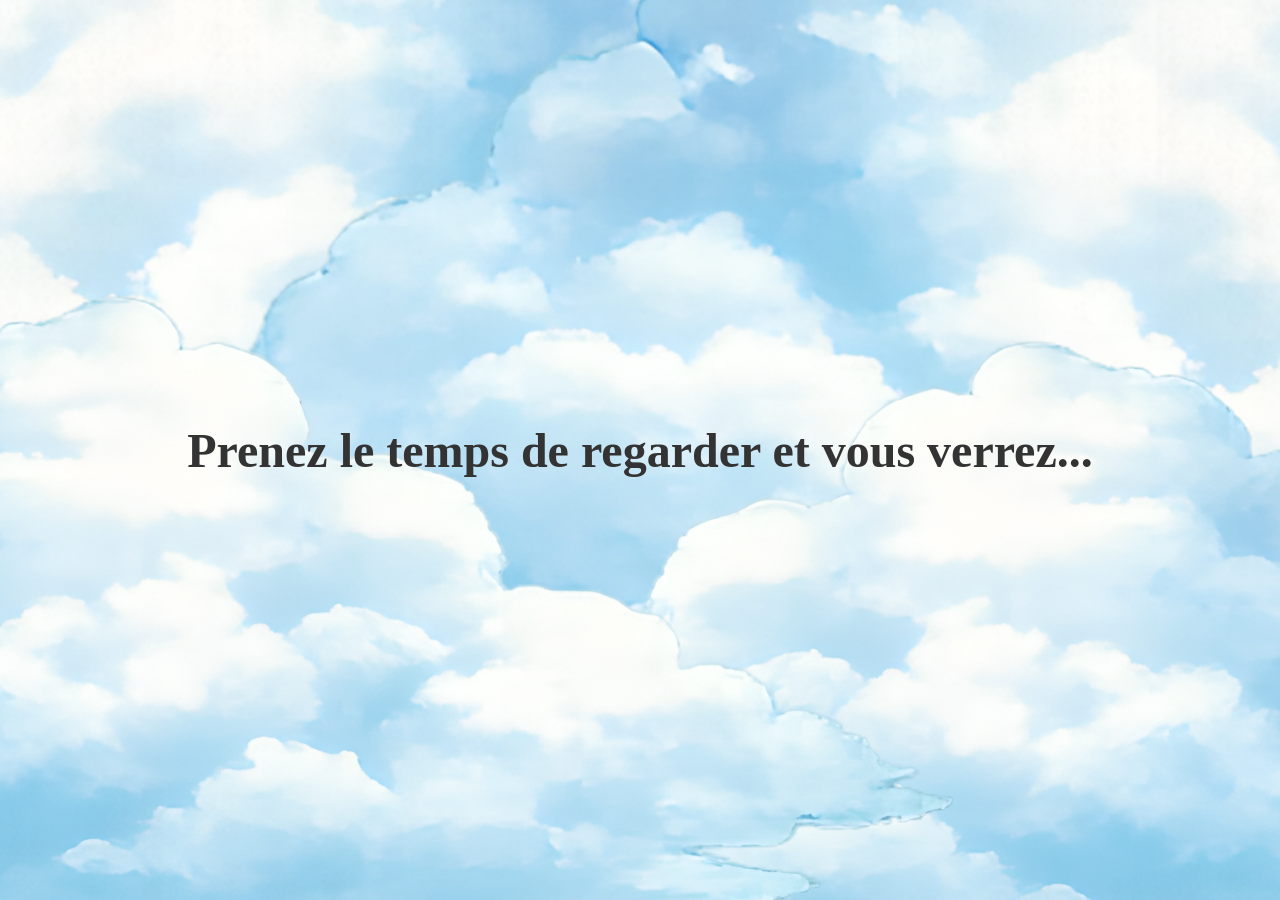
==== src/index.html @ 22407959 "cards" ====
<!doctype html>
<html lang="fr">
  <head>
    <meta charset="utf-8" />
    <title>Wait and see</title>
    <meta name="viewport" content="width=device-width, initial-scale=1.0" />
    <link rel="stylesheet" href="css/main.css" />
    <script src="https://cdnjs.cloudflare.com/ajax/libs/gsap/3.12.5/gsap.min.js"></script>
    <link rel="stylesheet" href="./css/scroll-buddy.css" />
  </head>
  <script src="./js/scroll-buddy.js"></script>
  <body>
    <div id="scroll-buddy"></div>
    <!-- Page de chargement -->
    <div class="loading-page">
      <h2 class="first-title">Prenez le temps de regarder et vous verrez...</h2>
      <h2 class="second-title">Hayao Miysaki</h2>
      <img
        src="./images/cloud-top-left.png"
        alt="cloud"
        class="cloud-top-left undraggable"
      />
      <img
        src="./images/cloud-top-right.png"
        alt="cloud"
        class="cloud-top-right undraggable"
      />
      <img
        src="./images/cloud-bottom-left.png"
        alt="cloud"
        class="cloud-bottom-left undraggable"
      />
      <img
        src="./images/cloud-bottom-right.png"
        alt="cloud"
        class="cloud-bottom-right undraggable"
      />
    </div>

    <!-- Contenu de la page -->
    <div class="content">
      <div class="scrollTriggerEnveloppe">
        <img src="./images/desk.jpg" alt="desk" class="desk-2 undraggable" />

        <!-- Enveloppe -->

        <div class="enveloppe-container">
          <div class="topEnveloppe">
            <img
              src="images/cachet.png"
              alt="image enveloppe"
              class="stamp undraggable"
            />
            <img
              src="images/front-enveloppe.png"
              alt="image enveloppe"
              class="front-enveloppe undraggable"
            />
            <img
              src="images/dessus-enveloppe.png"
              alt="image enveloppe"
              class="open-enveloppe undraggable"
            />
          </div>
          <!-- Card -->
          <div id="wrap">
            <div id="scene">
              <div id="card">
                <div class="face">
                  <img
                    id="img-recto"
                    src="./images/letters/letter-chihiro-front.png"
                    alt="recto"
                  />
                </div>
                <div class="face back">
                  <img
                    id="img-verso"
                    src="./images/letters/letter-chihiro-back.png"
                    alt="verso"
                  />
                </div>
              </div>
              <div id="card2">
                <div class="face">
                  <img
                    id="img-recto"
                    src="./images/letters/letter-heron-front.png"
                    alt="recto"
                  />
                </div>
                <div class="face back">
                  <img
                    id="img-verso"
                    src="./images/letters/letter-heron-back.png"
                    alt="verso"
                  />
                </div>
              </div>
              <div id="card3">
                <div class="face">
                  <img
                    id="img-recto"
                    src="./images/letters/letter-monoké-front.png"
                    alt="recto"
                  />
                </div>
                <div class="face back">
                  <img
                    id="img-verso"
                    src="./images/letters/letter-mononoke-back.png"
                    alt="verso"
                  />
                </div>
              </div>
              <div id="card4">
                <div class="face">
                  <img
                    id="img-recto"
                    src="./images/letters/letter-nausicaa-front.png"
                    alt="recto"
                  />
                </div>
                <div class="face back">
                  <img
                    id="img-verso"
                    src="./images/letters/letter-nausicaa-back.png"
                    alt="verso"
                  />
                </div>
              </div>
              <div id="card5">
                <div class="face">
                  <img
                    id="img-recto"
                    src="./images/letters/letter-totoro-front.png"
                    alt="recto"
                  />
                </div>
                <div class="face back">
                  <img
                    id="img-verso"
                    src="./images/letters/letter-totoro-back.png"
                    alt="verso"
                  />
                </div>
              </div>
            </div>
            <div id="hint">Glisser pour orienter · Cliquer pour retourner</div>
            <button id="flipbtn">Retourner la carte</button>
          </div>
          <div class="backgroudEnveloppe">
            <img
              src="images/background-enveloppe.png"
              alt="image enveloppe"
              class="background-enveloppe undraggable"
            />
          </div>
        </div>
      </div>
      <div class="scrollTriggerNext"></div>
      <h1>coucou</h1>
      <div id="loupe"></div>
      <div><p>test</p></div>
      <div class="image-container">
        <img src="./images/landscape.jpg" alt="Landscape" id="landscape" />
        <img
          id="landscape-2"
          src="./images/landscape-2.png"
          alt="Landscape 2"
          class="undraggable"
        />
      </div>
    </div>
    <script src="js/main.js" type="module"></script>
  </body>
</html>
---- src/css/main.css ----
* {
  box-sizing: border-box;
  margin: 0;
  padding: 0;
}

a {
  color: inherit;
}

img,
video {
  display: block;
}

html {
  height: 100vh;
}

.undraggable {
  -webkit-user-select: none; /* Safari, Chrome */
  -webkit-user-drag: none;
  -khtml-user-select: none; /* Konqueror */
  -moz-user-select: none; /* Firefox */
  -ms-user-select: none; /* IE */
  user-select: none; /* CSS3 */
  pointer-events: none;
}

.loading-page {
  display: flex;
  align-items: center;
  justify-content: center;
  height: 100vh;
  background-color: #f0f0f0;
  text-align: center;
  position: relative;
  overflow: hidden;
  background-image: url("../images/desk.png");
  background-size: cover;
  background-position: center;
}

.loading-page img {
  position: absolute;
  pointer-events: none;
}

.loading-page h2 {
  font-size: 3rem;
  color: #333;
  z-index: 10;
  position: absolute;
  left: 50%;
  top: 50%;
  transform: translate(-50%, -50%);
  width: 100%;
  animation: textFloat 3s ease-in-out infinite;
}

@keyframes textFloat {
  0%,
  100% {
    transform: translate(-50%, -50%) translateY(0px);
  }
  50% {
    transform: translate(-50%, -50%) translateY(-5px);
  }
}

.second-title {
  opacity: 0;
}

.content {
  display: none;
}

.image-container {
  position: relative;
  width: 100%;
  display: inline-block;
}

.image-container img:first-child {
  width: 100%;
  height: auto;
  display: block;
}

#landscape-2 {
  position: relative;
  display: none;
  top: 0;
  left: 0;
  width: 100%;
  height: 100%;
  object-fit: cover;
  z-index: -1;
  cursor: none;
}

#landscape {
  z-index: -1;
  cursor: none;
}

#loupe {
  width: 200px;
  height: 200px;
  border: solid 6px #fff;
  border-radius: 50%;
  position: absolute;
  pointer-events: none;
  background-image: url("../images/landscape-2.png");
  background-repeat: no-repeat;
  background-size: 100vh auto;
  box-shadow: 0 0 10px rgba(0, 0, 0, 0.6);
  display: none;
  z-index: 1000;
  cursor: none;
}

#scene {
  perspective: 1200px;
  width: 100%;
  height: 25vw;
}

#card,
#card2,
#card3,
#card4,
#card5 {
  width: 70%;
  height: 48%;
  position: relative;
  transform-style: preserve-3d;
}

#card2 {
  rotate: 4deg;
  z-index: -1;
  position: absolute;
  top: 0;
  left: 0;
}

#card3 {
  rotate: -3deg;
  z-index: -2;
  position: absolute;
  top: 0;
  left: 0;
}

#card4 {
  rotate: 6deg;
  z-index: -3;
  position: absolute;
  top: 0;
  left: 0;
}

#card5 {
  rotate: -7deg;
  z-index: -4;
  position: absolute;
  top: 0;
  left: 0;
}
/* 
.card-fixed {
  position: fixed !important;
  width: 25vw !important;
  height: 35vh !important;
  top: 50% !important;
  left: 50% !important;
  z-index: 100 !important;
} */

.face {
  position: absolute;
  inset: 0;
  backface-visibility: hidden;
  border-radius: 8px;
  overflow: hidden;
  box-shadow: 0 20px 60px rgba(0, 0, 0, 0.7);
}

.back {
  transform: rotateY(180deg);
}

.face img {
  width: 100%;
  height: 100%;
  object-fit: cover;
  display: block;
  pointer-events: none;
}

#hint {
  color: rgba(255, 220, 150, 0.35);
  font-size: 11px;
  letter-spacing: 0.2em;
  text-transform: uppercase;
  font-family: sans-serif;
  display: none;
}

#flipbtn {
  background: transparent;
  border: 1px solid rgba(255, 220, 150, 0.25);
  color: rgba(255, 220, 150, 0.6);
  padding: 9px 28px;
  border-radius: 20px;
  font-size: 11px;
  letter-spacing: 0.15em;
  text-transform: uppercase;
  cursor: pointer;
  font-family: sans-serif;
  transition: all 0.25s;
  display: none;
}

#flipbtn:hover {
  border-color: rgba(255, 220, 150, 0.55);
  color: rgba(255, 220, 150, 0.95);
  background: rgba(255, 220, 150, 0.06);
}

.cloud-top-left {
  position: absolute;
  top: 25%;
  left: 30%;
  transform: translate(-50%, -50%);
  width: 250vh;
  height: auto;
  opacity: 1;
  z-index: 0;
  animation: cloudFloatLeft 5s ease-in-out infinite;
}

.cloud-top-right {
  position: absolute;
  top: 35%;
  right: 26%;
  transform: translate(50%, -50%);
  width: 250vh;
  height: auto;
  opacity: 1;
  z-index: 0;
  animation: cloudFloatRight 6s ease-in-out infinite;
}

.cloud-bottom-left {
  position: absolute;
  bottom: 20%;
  left: 15%;
  transform: translate(-50%, 50%);
  width: 200vh;
  height: auto;
  opacity: 1;
  z-index: 1;
  animation: cloudFloatBottomLeft 5.5s ease-in-out infinite;
}

.cloud-bottom-right {
  position: absolute;
  bottom: 15%;
  right: 25%;
  transform: translate(50%, 50%);
  width: 200vh;
  height: auto;
  opacity: 1;
  z-index: 0;
  animation: cloudFloatBottomRight 6.5s ease-in-out infinite;
}

/* Animations de départ final */
.cloud-top-left.leaving {
  animation: cloudLeaveTopLeft 4s ease-in-out forwards !important;
}

.cloud-top-right.leaving {
  animation: cloudLeaveTopRight 4s ease-in-out forwards !important;
}

.cloud-bottom-left.leaving {
  animation: cloudLeaveBottomLeft 4s ease-in-out forwards !important;
}

.cloud-bottom-right.leaving {
  animation: cloudLeaveBottomRight 4s ease-in-out forwards !important;
}

@keyframes cloudLeaveTopLeft {
  0% {
    transform: translate(-50%, -50%) translateY(0px);
  }
  100% {
    transform: translate(-150%, -150%) translateY(0px);
  }
}

@keyframes cloudLeaveTopRight {
  0% {
    transform: translate(50%, -50%) translateY(0px);
  }
  100% {
    transform: translate(150%, -150%) translateY(0px);
  }
}

@keyframes cloudLeaveBottomLeft {
  0% {
    transform: translate(-50%, 50%) translateY(0px);
  }
  100% {
    transform: translate(-150%, 150%) translateY(0px);
  }
}

@keyframes cloudLeaveBottomRight {
  0% {
    transform: translate(50%, 50%) translateY(0px);
  }
  100% {
    transform: translate(150%, 150%) translateY(0px);
  }
}

@keyframes cloudFloatLeft {
  0%,
  100% {
    transform: translate(-50%, -50%) translateY(0px);
  }
  50% {
    transform: translate(-50%, -50%) translateY(-10px);
  }
}

@keyframes cloudFloatRight {
  0%,
  100% {
    transform: translate(50%, -50%) translateY(0px);
  }
  50% {
    transform: translate(50%, -50%) translateY(8px);
  }
}

@keyframes cloudFloatBottomLeft {
  0%,
  100% {
    transform: translate(-50%, 50%) translateY(0px);
  }
  50% {
    transform: translate(-50%, 50%) translateY(12px);
  }
}

@keyframes cloudFloatBottomRight {
  0%,
  100% {
    transform: translate(50%, 50%) translateY(0px);
  }
  50% {
    transform: translate(50%, 50%) translateY(-12px);
  }
}

.desk-2 {
  position: relative;
  bottom: 0;
  left: 50%;
  transform: translateX(-50%);
  width: 100%;
  height: auto;
  z-index: 2;
}

.front-enveloppe,
.open-enveloppe,
.stamp,
.background-enveloppe {
  position: absolute;
  top: 50%;
  left: 50%;
  transform: translate(-50%, -50%);
  width: 100%;
  z-index: 3;
  rotate: -9deg;
}

.open-enveloppe {
  z-index: 3;
  width: 90%;
  transform: translate(-48%, -39%);
  rotate: -9deg;
}

.stamp {
  z-index: 4;
  width: 30%;
  transform: translate(-40%, 25%);
  rotate: -9deg;
}

.background-enveloppe {
  z-index: -1;
  width: 101%;
  transform: translate(-49%, -39%);
  rotate: -9deg;
}

.enveloppe-container {
  position: absolute;
  /* transform: translate(150%, -380%); */
  top: 6.8vw;
  right: 3vw;
  width: 30%;
  cursor: pointer;
  z-index: 3;
  image-rendering: crisp-edges;
  will-change: transform;
}

#wrap {
  display: flex;
  flex-direction: column;
  align-items: center;
  gap: 20px;
  padding: 40px 20px;
  cursor: default;
  user-select: none;
  width: 100%;
  z-index: 5;
  transform: translate(20%, 25%) rotate(-9deg);
}

#wrap:active {
  cursor: grabbing;
}

.scrollTriggerEnveloppe {
  height: 200vh;
}

.scrollTriggerNext {
  height: 100vh;
}
---- src/css/scroll-buddy.css ----
/* ================================================
   SCROLL BUDDY FLAME — scroll-buddy.css
   ================================================ */

#scroll-buddy {
  position: fixed;
  bottom: 0;
  right: 2rem;
  z-index: 9999;
  display: flex;
  flex-direction: column;
  align-items: center;
  pointer-events: none;
  user-select: none;
}

#sb-svg {
  width: 90px;
  height: auto;
  display: block;
  will-change: transform;
  filter: drop-shadow(0 6px 18px rgba(200, 60, 0, 0.4));
  overflow: visible;
  transform-origin: bottom center;
}

/* Animation de respiration / brûlure douce — toujours active */
@keyframes sb-breathe {
  0%   { transform: scaleX(1)     scaleY(1)     skewX(0deg);   }
  15%  { transform: scaleX(.96)   scaleY(1.025) skewX(.4deg);  }
  30%  { transform: scaleX(1.025) scaleY(.972)  skewX(-.3deg); }
  50%  { transform: scaleX(.975)  scaleY(1.018) skewX(.5deg);  }
  68%  { transform: scaleX(1.02)  scaleY(.98)   skewX(-.4deg); }
  85%  { transform: scaleX(.97)   scaleY(1.015) skewX(.2deg);  }
  100% { transform: scaleX(1)     scaleY(1)     skewX(0deg);   }
}

/* Tremblement de rage */
@keyframes sb-rage {
  0%,100% { transform: translateX(0)    rotate(0deg);    }
  20%     { transform: translateX(-4px) rotate(-1.5deg); }
  40%     { transform: translateX(4px)  rotate(1.5deg);  }
  60%     { transform: translateX(-3px) rotate(-1deg);   }
  80%     { transform: translateX(3px)  rotate(1deg);    }
}

#sb-svg.breathing { animation: sb-breathe 2.6s ease-in-out infinite; }
#sb-svg.shaking   { animation: sb-rage    0.28s ease-in-out infinite; }
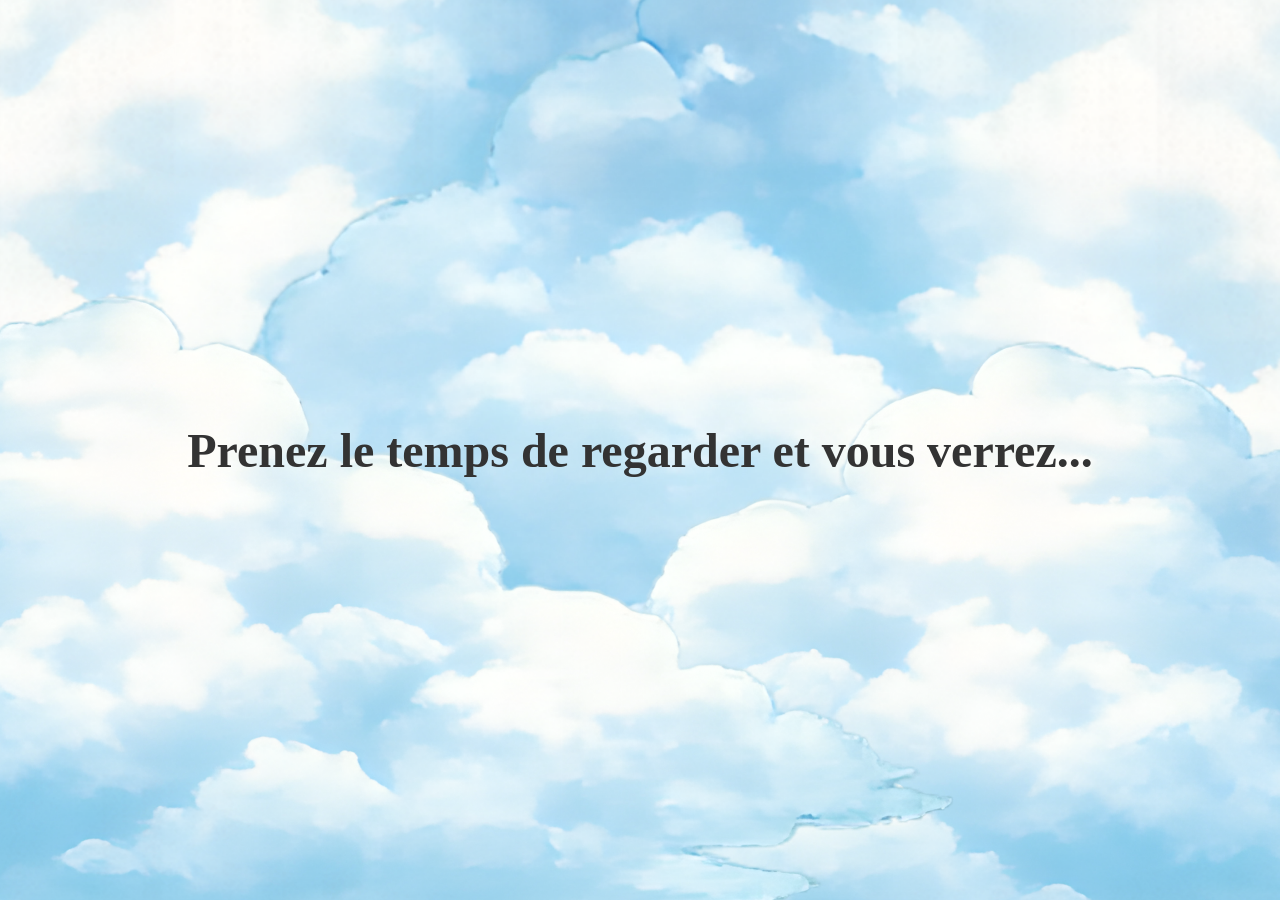
==== commit 26b59841: "ordering card" ====
--- a/src/index.html
+++ b/src/index.html
@@ -65,7 +65,7 @@
           <!-- Card -->
           <div id="wrap">
             <div id="scene">
-              <div id="card">
+              <div id="card4">
                 <div class="face">
                   <img
                     id="img-recto"
@@ -81,7 +81,7 @@
                   />
                 </div>
               </div>
-              <div id="card2">
+              <div id="card5">
                 <div class="face">
                   <img
                     id="img-recto"
@@ -113,7 +113,7 @@
                   />
                 </div>
               </div>
-              <div id="card4">
+              <div id="card">
                 <div class="face">
                   <img
                     id="img-recto"
@@ -129,7 +129,7 @@
                   />
                 </div>
               </div>
-              <div id="card5">
+              <div id="card2">
                 <div class="face">
                   <img
                     id="img-recto"
--- a/src/css/main.css
+++ b/src/css/main.css
@@ -11,6 +11,10 @@
 img,
 video {
   display: block;
+  transform: scale(1) translate3d(0, 0, 0);
+  image-rendering: smooth;
+  backface-visibility: hidden;
+  -webkit-font-smoothing: antialiased;
 }
 
 html {
@@ -138,9 +142,17 @@
   transform-style: preserve-3d;
 }
 
+#card {
+  rotate: -2deg;
+  z-index: 1;
+  position: absolute;
+  top: 0;
+  left: 0;
+}
+
 #card2 {
   rotate: 4deg;
-  z-index: -1;
+  z-index: 0;
   position: absolute;
   top: 0;
   left: 0;
@@ -148,7 +160,7 @@
 
 #card3 {
   rotate: -3deg;
-  z-index: -2;
+  z-index: -1;
   position: absolute;
   top: 0;
   left: 0;
@@ -156,7 +168,7 @@
 
 #card4 {
   rotate: 6deg;
-  z-index: -3;
+  z-index: -2;
   position: absolute;
   top: 0;
   left: 0;
@@ -164,7 +176,7 @@
 
 #card5 {
   rotate: -7deg;
-  z-index: -4;
+  z-index: -3;
   position: absolute;
   top: 0;
   left: 0;
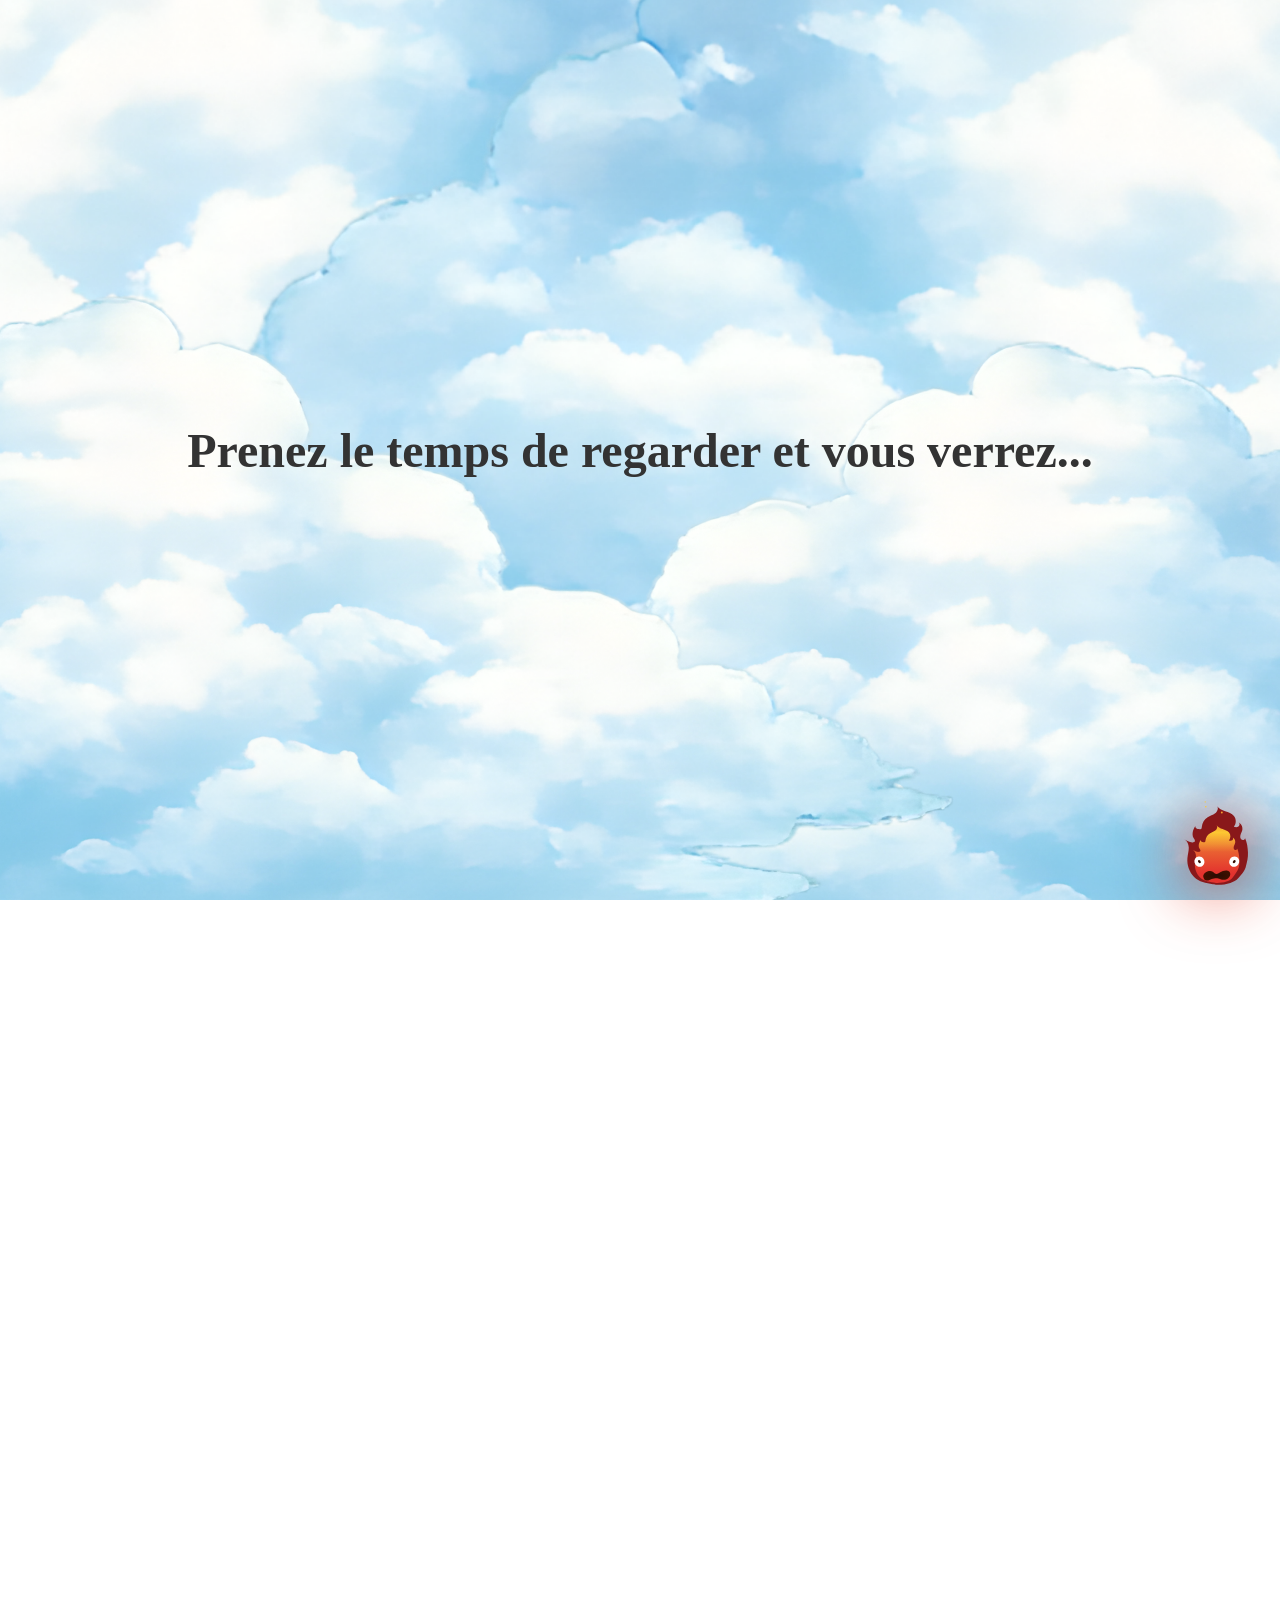
==== commit a0285651: "transparent enveloppe, landscape img" ====
--- a/src/index.html
+++ b/src/index.html
@@ -159,11 +159,11 @@
         </div>
       </div>
       <div class="scrollTriggerNext"></div>
-      <h1>coucou</h1>
+
       <div id="loupe"></div>
-      <div><p>test</p></div>
+
       <div class="image-container">
-        <img src="./images/landscape.jpg" alt="Landscape" id="landscape" />
+        <img src="./images/landscape.png" alt="Landscape" id="landscape" />
         <img
           id="landscape-2"
           src="./images/landscape-2.png"
--- a/src/css/main.css
+++ b/src/css/main.css
@@ -18,7 +18,8 @@
 }
 
 html {
-  height: 100vh;
+  height: 15000px;
+  /* background: #392517; */
 }
 
 .undraggable {
@@ -40,7 +41,7 @@
   text-align: center;
   position: relative;
   overflow: hidden;
-  background-image: url("../images/desk.png");
+  /* background-image: url("../images/desk.png"); */
   background-size: cover;
   background-position: center;
 }
@@ -140,6 +141,7 @@
   height: 48%;
   position: relative;
   transform-style: preserve-3d;
+  display: none;
 }
 
 #card {
@@ -195,7 +197,7 @@
   position: absolute;
   inset: 0;
   backface-visibility: hidden;
-  border-radius: 8px;
+  border-radius: 2px;
   overflow: hidden;
   box-shadow: 0 20px 60px rgba(0, 0, 0, 0.7);
 }
@@ -430,13 +432,14 @@
 .enveloppe-container {
   position: absolute;
   /* transform: translate(150%, -380%); */
-  top: 6.8vw;
+  top: 5.8vw;
   right: 3vw;
   width: 30%;
   cursor: pointer;
   z-index: 3;
   image-rendering: crisp-edges;
   will-change: transform;
+  opacity: 1;
 }
 
 #wrap {
--- a/src/css/scroll-buddy.css
+++ b/src/css/scroll-buddy.css
@@ -1,10 +1,10 @@
-/* ================================================
+/* ════════════════════════════════════════════════════
    SCROLL BUDDY FLAME — scroll-buddy.css
-   ================================================ */
+   ════════════════════════════════════════════════════ */
 
 #scroll-buddy {
   position: fixed;
-  bottom: 0;
+  bottom: 1rem;
   right: 2rem;
   z-index: 9999;
   display: flex;
@@ -15,34 +15,67 @@
 }
 
 #sb-svg {
-  width: 90px;
+  width: 5vw;
   height: auto;
   display: block;
-  will-change: transform;
-  filter: drop-shadow(0 6px 18px rgba(200, 60, 0, 0.4));
   overflow: visible;
-  transform-origin: bottom center;
+  transform-origin: center bottom;
 }
 
-/* Animation de respiration / brûlure douce — toujours active */
+/* Respiration douce et organique */
 @keyframes sb-breathe {
-  0%   { transform: scaleX(1)     scaleY(1)     skewX(0deg);   }
-  15%  { transform: scaleX(.96)   scaleY(1.025) skewX(.4deg);  }
-  30%  { transform: scaleX(1.025) scaleY(.972)  skewX(-.3deg); }
-  50%  { transform: scaleX(.975)  scaleY(1.018) skewX(.5deg);  }
-  68%  { transform: scaleX(1.02)  scaleY(.98)   skewX(-.4deg); }
-  85%  { transform: scaleX(.97)   scaleY(1.015) skewX(.2deg);  }
-  100% { transform: scaleX(1)     scaleY(1)     skewX(0deg);   }
+  0% {
+    transform: scaleX(1) scaleY(1) skewX(0deg);
+  }
+  15% {
+    transform: scaleX(0.96) scaleY(1.03) skewX(0.6deg);
+  }
+  30% {
+    transform: scaleX(1.03) scaleY(0.97) skewX(-0.4deg);
+  }
+  50% {
+    transform: scaleX(0.97) scaleY(1.025) skewX(0.5deg);
+  }
+  70% {
+    transform: scaleX(1.025) scaleY(0.98) skewX(-0.3deg);
+  }
+  85% {
+    transform: scaleX(0.98) scaleY(1.02) skewX(0.3deg);
+  }
+  100% {
+    transform: scaleX(1) scaleY(1) skewX(0deg);
+  }
 }
 
-/* Tremblement de rage */
+/* Tremblement lent et progressif */
 @keyframes sb-rage {
-  0%,100% { transform: translateX(0)    rotate(0deg);    }
-  20%     { transform: translateX(-4px) rotate(-1.5deg); }
-  40%     { transform: translateX(4px)  rotate(1.5deg);  }
-  60%     { transform: translateX(-3px) rotate(-1deg);   }
-  80%     { transform: translateX(3px)  rotate(1deg);    }
+  0%,
+  100% {
+    transform: translateX(0) rotate(0deg);
+  }
+  12% {
+    transform: translateX(-4px) rotate(-1.5deg);
+  }
+  25% {
+    transform: translateX(4px) rotate(1.5deg);
+  }
+  38% {
+    transform: translateX(-3px) rotate(-1deg);
+  }
+  50% {
+    transform: translateX(3px) rotate(1deg);
+  }
+  62% {
+    transform: translateX(-2px) rotate(-0.5deg);
+  }
+  75% {
+    transform: translateX(2px) rotate(0.5deg);
+  }
 }
 
-#sb-svg.breathing { animation: sb-breathe 2.6s ease-in-out infinite; }
-#sb-svg.shaking   { animation: sb-rage    0.28s ease-in-out infinite; }
+#sb-svg.breathing {
+  animation: sb-breathe 3s cubic-bezier(0.25, 0.46, 0.45, 0.94) infinite;
+}
+#sb-svg.shaking {
+  animation: sb-rage 0.4s ease-in-out infinite;
+}
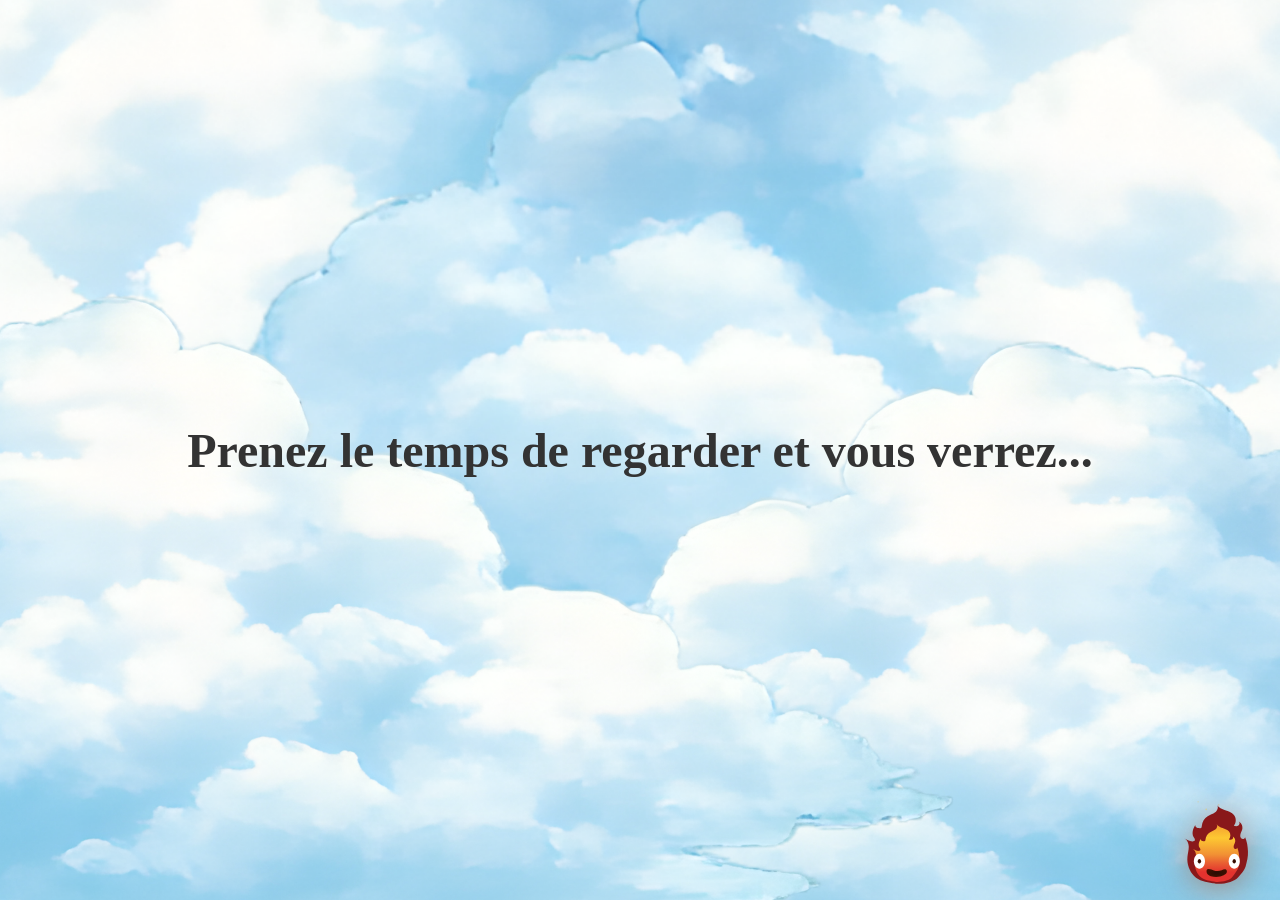
==== commit 2dfff2d5: "transition eyes" ====
--- a/src/index.html
+++ b/src/index.html
@@ -158,6 +158,11 @@
           </div>
         </div>
       </div>
+      <div class="transition">
+        <video autoplay muted id="transition-video">
+          <source src="./vid/eyes_00000.mov" />
+        </video>
+      </div>
       <div class="scrollTriggerNext"></div>
 
       <div id="loupe"></div>
--- a/src/css/main.css
+++ b/src/css/main.css
@@ -18,7 +18,7 @@
 }
 
 html {
-  height: 15000px;
+  height: 100%;
   /* background: #392517; */
 }
 
@@ -466,3 +466,15 @@
 .scrollTriggerNext {
   height: 100vh;
 }
+
+#transition-video {
+  position: fixed;
+  top: -35;
+  left: 0;
+  width: 120%;
+  height: 120%;
+  z-index: 100000;
+  object-fit: cover;
+  display: none;
+  pointer-events: none;
+}
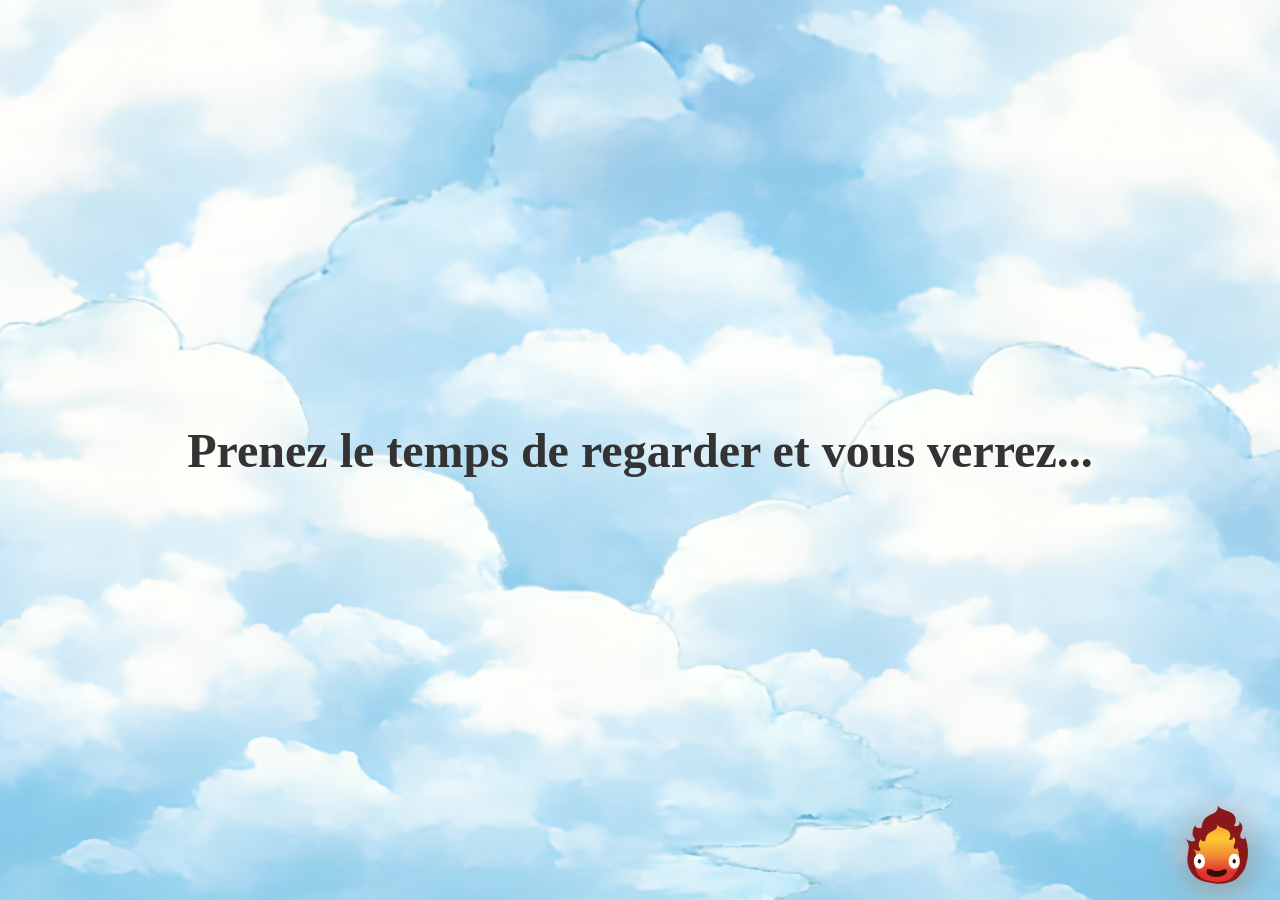
==== commit e79b47ca: "add landscape transition" ====
--- a/src/index.html
+++ b/src/index.html
@@ -14,7 +14,7 @@
     <!-- Page de chargement -->
     <div class="loading-page">
       <h2 class="first-title">Prenez le temps de regarder et vous verrez...</h2>
-      <h2 class="second-title">Hayao Miysaki</h2>
+      <h2 class="second-title">Hayao Miyazaki</h2>
       <img
         src="./images/cloud-top-left.png"
         alt="cloud"
--- a/src/css/main.css
+++ b/src/css/main.css
@@ -94,20 +94,27 @@
 }
 
 #landscape-2 {
-  position: relative;
-  display: none;
-  top: 0;
-  left: 0;
-  width: 100%;
-  height: 100%;
+  position: fixed;
+  top: 0;
+  left: 0;
+  width: 100vw;
+  height: 100vh;
   object-fit: cover;
   z-index: -1;
   cursor: none;
+  display: none;
 }
 
 #landscape {
-  z-index: -1;
+  top: 0;
+  left: 0;
+  width: 100vw;
+  height: 100vh;
+  object-fit: cover;
+  position: fixed;
+  z-index: 3;
   cursor: none;
+  display: none;
 }
 
 #loupe {
@@ -118,8 +125,9 @@
   position: absolute;
   pointer-events: none;
   background-image: url("../images/landscape-2.png");
+  display: none;
   background-repeat: no-repeat;
-  background-size: 100vh auto;
+  background-size: 100vw 100vh;
   box-shadow: 0 0 10px rgba(0, 0, 0, 0.6);
   display: none;
   z-index: 1000;
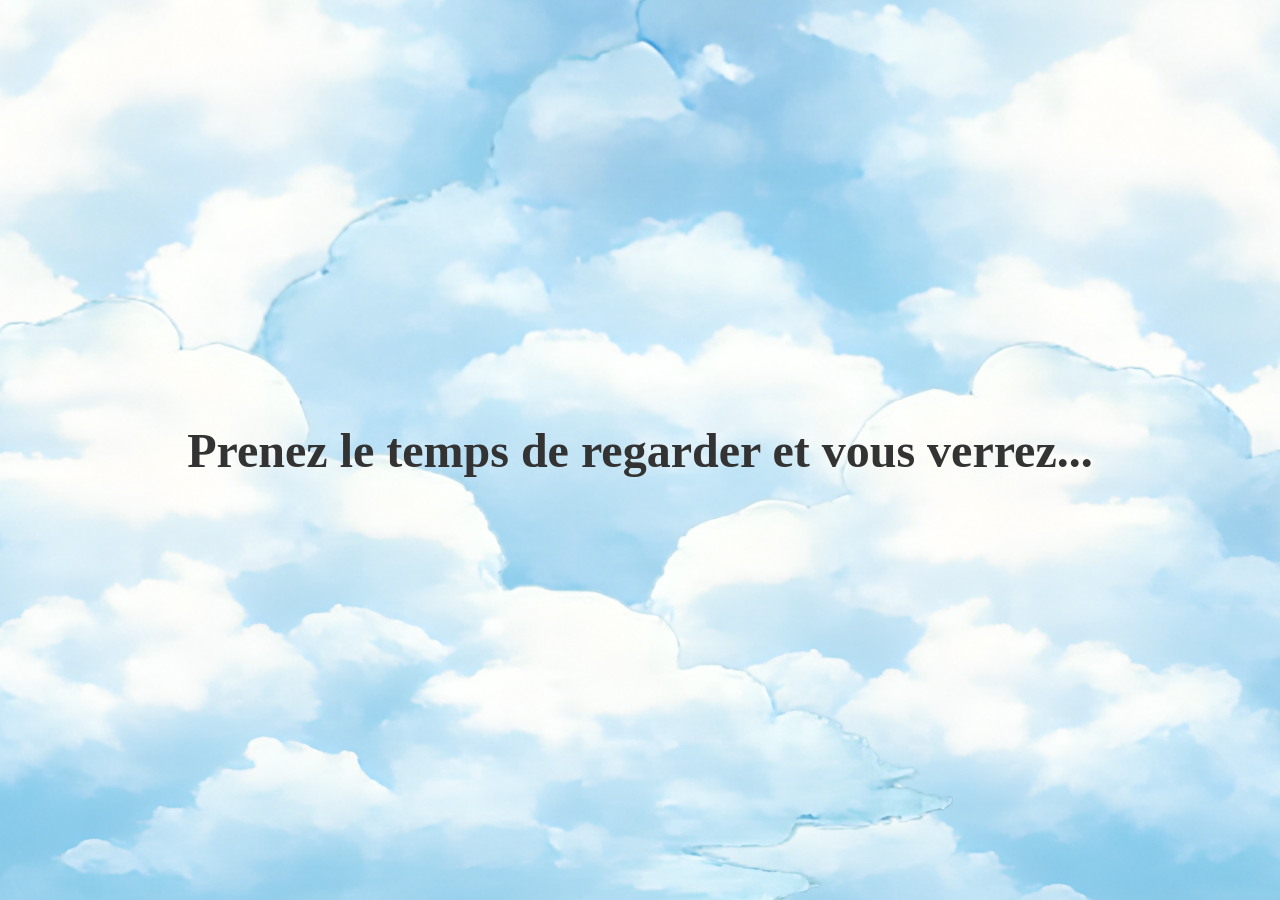
==== commit 3e3c8669: "remove eyes images, add scroll indication" ====
--- a/src/index.html
+++ b/src/index.html
@@ -10,9 +10,17 @@
   </head>
   <script src="./js/scroll-buddy.js"></script>
   <body>
-    <div id="scroll-buddy"></div>
+    <div id="scroll-buddy" class="show"></div>
     <!-- Page de chargement -->
     <div class="loading-page">
+      <div class="scroll-indication">
+        <p>Scrollez pour révéler</p>
+        <img
+          src="./images/scroll.svg"
+          alt="scroll indication"
+          class="undraggable"
+        />
+      </div>
       <h2 class="first-title">Prenez le temps de regarder et vous verrez...</h2>
       <h2 class="second-title">Hayao Miyazaki</h2>
       <img
--- a/src/css/main.css
+++ b/src/css/main.css
@@ -63,6 +63,26 @@
   animation: textFloat 3s ease-in-out infinite;
 }
 
+.scroll-indication {
+  display: flex;
+  align-items: center;
+  justify-content: center;
+  font-family: sans-serif;
+  position: fixed;
+  bottom: 20px;
+  transform: translateX(-50%);
+  font-size: 1rem;
+  color: #333;
+  z-index: 10;
+  opacity: 0;
+}
+
+.scroll-indication img {
+  width: 50px;
+  bottom: 20px;
+  animation: textFloat 1s ease-in-out infinite;
+}
+
 @keyframes textFloat {
   0%,
   100% {
@@ -125,9 +145,8 @@
   position: absolute;
   pointer-events: none;
   background-image: url("../images/landscape-2.png");
-  display: none;
   background-repeat: no-repeat;
-  background-size: 100vw 100vh;
+
   box-shadow: 0 0 10px rgba(0, 0, 0, 0.6);
   display: none;
   z-index: 1000;
@@ -486,3 +505,7 @@
   display: none;
   pointer-events: none;
 }
+
+#scroll-buddy {
+  opacity: 0;
+}
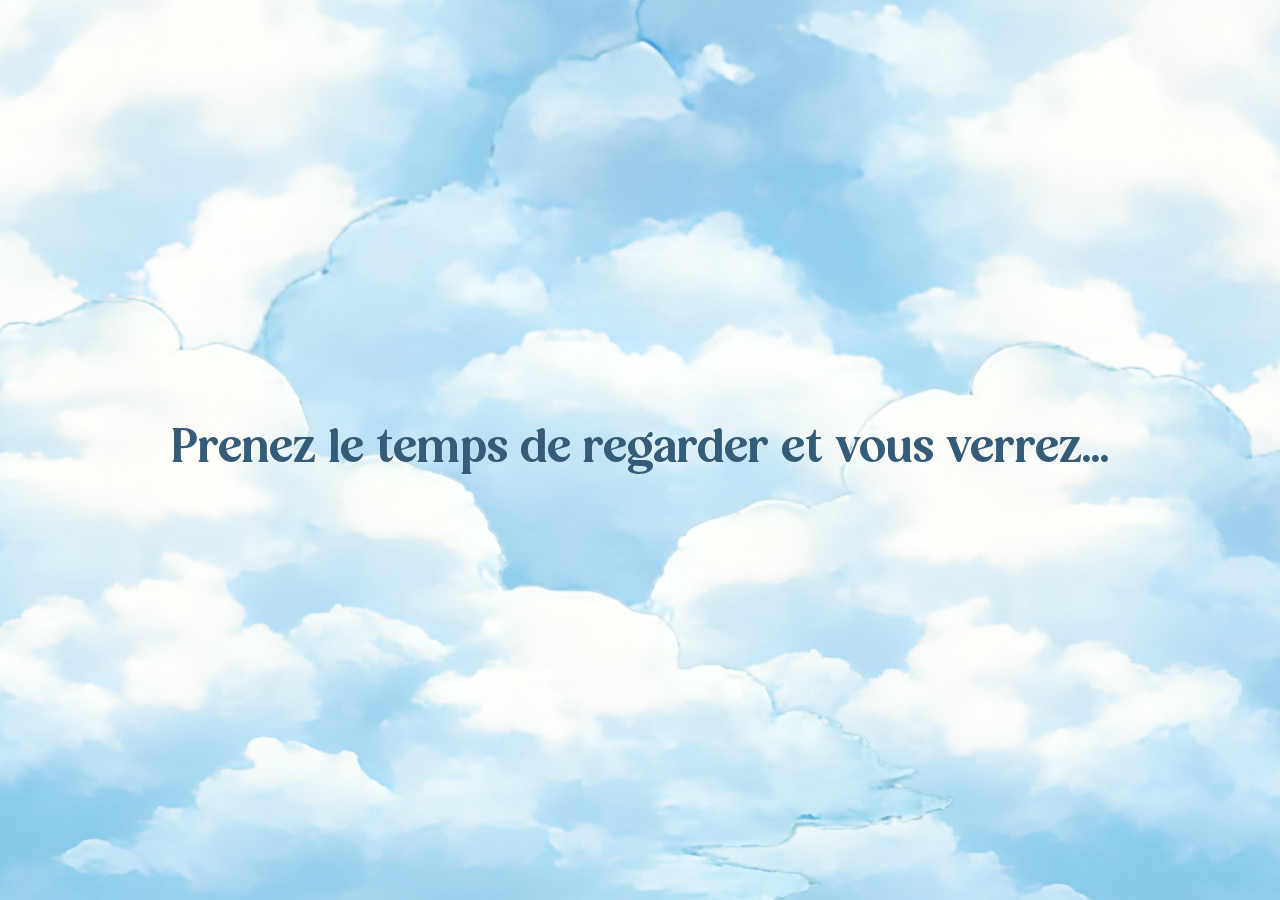
==== commit d5c3914f: "some stuff" ====
--- a/src/index.html
+++ b/src/index.html
@@ -2,7 +2,7 @@
 <html lang="fr">
   <head>
     <meta charset="utf-8" />
-    <title>Wait and see</title>
+    <title>Miyasaki Experience</title>
     <meta name="viewport" content="width=device-width, initial-scale=1.0" />
     <link rel="stylesheet" href="css/main.css" />
     <script src="https://cdnjs.cloudflare.com/ajax/libs/gsap/3.12.5/gsap.min.js"></script>
@@ -18,11 +18,14 @@
         <img
           src="./images/scroll.svg"
           alt="scroll indication"
-          class="undraggable"
+          class="undraggable scroll-icon"
         />
       </div>
       <h2 class="first-title">Prenez le temps de regarder et vous verrez...</h2>
-      <h2 class="second-title">Hayao Miyazaki</h2>
+      <div class="second-title">
+        <h2 class="experience">Hayao <br />Miyazaki</h2>
+        <h3 class="immersive">Experience immersive</h3>
+      </div>
       <img
         src="./images/cloud-top-left.png"
         alt="cloud"
@@ -47,6 +50,36 @@
 
     <!-- Contenu de la page -->
     <div class="content">
+      <div class="logo-container">
+        <img src="./images/logo.svg" alt="logo" class="logo" />
+      </div>
+      <a href="#" class="infos-container">
+        <img src="./images/infos.svg" alt="infos icone" class="infos" />
+      </a>
+
+      <div class="overlay">
+        <div>
+          <h2 class="overlay-title">Hayao Miyazaki</h2>
+          <h3 class="overlay-subtitle">Experience immersive</h3>
+        </div>
+        <p class="overlay-text">
+          Dans le cadre de notre cours de design d’interface en deuxième année à
+          l’Eikon, nous avons décidé de réaliser un site web en hommage à Hayao
+          Miyazaki et à ses œuvres. <br />Notre concept est simple, réapprendre
+          à prendre le temps, à observer et à apprécier les détails. Le visiteur
+          est ainsi invité à naviguer lentement et à profiter pleinement de
+          l’expérience. <br />Si vous choisissez d’ignorer cette règle et de
+          parcourir le site trop rapidement, Calcifer, la petite flamme au
+          caractère bien trempé, ne manquera pas de s’énerver.
+        </p>
+        <p class="overlay-footer">©2026 - LYA Joubert + Yoan bonjour</p>
+        <img
+          src="./images/overlay.png"
+          alt="Background overlay"
+          class="overlay-background"
+        />
+      </div>
+
       <div class="scrollTriggerEnveloppe">
         <img src="./images/desk.jpg" alt="desk" class="desk-2 undraggable" />
 
@@ -172,7 +205,9 @@
         </video>
       </div>
       <div class="scrollTriggerNext"></div>
-
+      <div>
+        <a href="#" class="undraggable end-button">Recommencer</a>
+      </div>
       <div id="loupe"></div>
 
       <div class="image-container">
@@ -184,6 +219,9 @@
           class="undraggable"
         />
       </div>
+      <div class="click-to-scale">
+        <p>Cliquez pour agrandir</p>
+      </div>
     </div>
     <script src="js/main.js" type="module"></script>
   </body>
--- a/src/css/main.css
+++ b/src/css/main.css
@@ -1,3 +1,13 @@
+@font-face {
+  font-family: "orange-squash";
+  src: url("../fonts/orange-squash.woff2") format("woff2");
+}
+
+@font-face {
+  font-family: "din-condensed";
+  src: url("../fonts/din-condensed.woff2") format("woff2");
+}
+
 * {
   box-sizing: border-box;
   margin: 0;
@@ -19,16 +29,15 @@
 
 html {
   height: 100%;
-  /* background: #392517; */
 }
 
 .undraggable {
-  -webkit-user-select: none; /* Safari, Chrome */
+  -webkit-user-select: none;
   -webkit-user-drag: none;
-  -khtml-user-select: none; /* Konqueror */
-  -moz-user-select: none; /* Firefox */
-  -ms-user-select: none; /* IE */
-  user-select: none; /* CSS3 */
+  -khtml-user-select: none;
+  -moz-user-select: none;
+  -ms-user-select: none;
+  user-select: none;
   pointer-events: none;
 }
 
@@ -41,7 +50,6 @@
   text-align: center;
   position: relative;
   overflow: hidden;
-  /* background-image: url("../images/desk.png"); */
   background-size: cover;
   background-position: center;
 }
@@ -53,7 +61,7 @@
 
 .loading-page h2 {
   font-size: 3rem;
-  color: #333;
+  color: #345b77;
   z-index: 10;
   position: absolute;
   left: 50%;
@@ -67,10 +75,13 @@
   display: flex;
   align-items: center;
   justify-content: center;
-  font-family: sans-serif;
+  font-family: "din-condensed", sans-serif;
+  font-weight: 700;
+  letter-spacing: 4px;
   position: fixed;
   bottom: 20px;
   transform: translateX(-50%);
+  left: 50%;
   font-size: 1rem;
   color: #333;
   z-index: 10;
@@ -142,11 +153,10 @@
   height: 200px;
   border: solid 6px #fff;
   border-radius: 50%;
-  position: absolute;
+  position: fixed; /* fixed pour suivre le viewport */
   pointer-events: none;
   background-image: url("../images/landscape-2.png");
   background-repeat: no-repeat;
-
   box-shadow: 0 0 10px rgba(0, 0, 0, 0.6);
   display: none;
   z-index: 1000;
@@ -210,15 +220,6 @@
   top: 0;
   left: 0;
 }
-/* 
-.card-fixed {
-  position: fixed !important;
-  width: 25vw !important;
-  height: 35vh !important;
-  top: 50% !important;
-  left: 50% !important;
-  z-index: 100 !important;
-} */
 
 .face {
   position: absolute;
@@ -246,7 +247,7 @@
   font-size: 11px;
   letter-spacing: 0.2em;
   text-transform: uppercase;
-  font-family: sans-serif;
+  font-family: "din-condensed", sans-serif;
   display: none;
 }
 
@@ -319,7 +320,6 @@
   animation: cloudFloatBottomRight 6.5s ease-in-out infinite;
 }
 
-/* Animations de départ final */
 .cloud-top-left.leaving {
   animation: cloudLeaveTopLeft 4s ease-in-out forwards !important;
 }
@@ -458,7 +458,6 @@
 
 .enveloppe-container {
   position: absolute;
-  /* transform: translate(150%, -380%); */
   top: 5.8vw;
   right: 3vw;
   width: 30%;
@@ -509,3 +508,179 @@
 #scroll-buddy {
   opacity: 0;
 }
+
+.click-to-scale {
+  opacity: 0;
+  position: fixed;
+  bottom: 10px;
+  left: 50%;
+  transform: translateX(-50%);
+  font-family: "din-condensed", sans-serif;
+  font-weight: 100;
+  line-height: 80%; /* 16px */
+  letter-spacing: 4px;
+  text-align: center;
+  font-size: 1.5rem;
+  color: rgba(255, 255, 255, 1);
+  z-index: 10;
+  animation: textFloat 3s ease-in-out infinite;
+}
+
+.end-button {
+  opacity: 0;
+  pointer-events: none;
+  position: fixed;
+  inset: 50% auto auto 50%;
+  transform: translate(-50%, -50%);
+  font-family: "orange-squash", sans-serif;
+  z-index: 1200;
+  padding: 0px 60px;
+  padding-top: 10px;
+  height: 120px;
+  display: flex;
+  align-items: center;
+  justify-content: center;
+  border-radius: 999px;
+  border: 1.5px solid rgba(255, 255, 255, 0.45);
+  background: linear-gradient(
+    180deg,
+    rgba(255, 255, 255, 0.28) 0%,
+    rgba(255, 255, 255, 0.12) 100%
+  );
+  backdrop-filter: blur(24px) saturate(180%);
+  -webkit-backdrop-filter: blur(24px) saturate(180%);
+  box-shadow:
+    inset 0 1px 0 rgba(255, 255, 255, 0.65),
+    inset 0 -1px 0 rgba(255, 255, 255, 0.15),
+    0 8px 24px rgba(0, 0, 0, 0.18),
+    0 0 24px rgba(255, 255, 255, 0.18);
+  color: white;
+  font-size: 3rem;
+  font-weight: 600;
+  text-align: center;
+  cursor: pointer;
+  text-decoration: none;
+}
+
+.experience {
+  font-family: "orange-squash", sans-serif;
+  text-transform: uppercase;
+  font-weight: 150;
+  font-size: 5rem !important;
+  text-align: center;
+}
+
+.first-title {
+  font-family: "orange-squash", sans-serif;
+  font-weight: 300;
+}
+
+.immersive {
+  font-family: "din-condensed", sans-serif;
+  text-transform: uppercase;
+  font-size: 1.2rem;
+  z-index: 100000;
+  text-align: center;
+  animation: textFloat 3s ease-in-out infinite;
+  letter-spacing: 7.2px;
+  color: #345b77;
+  z-index: 10;
+  position: absolute;
+  left: 50%;
+  top: 60%;
+  transform: translate(-50%, -50%);
+  width: 100%;
+  font-weight: 200 !important;
+}
+
+.scroll-icon {
+  align-self: center;
+}
+
+.logo {
+  position: fixed;
+  top: 20px;
+  left: 20px;
+  width: 160px;
+  height: auto;
+  z-index: 10;
+}
+
+.infos {
+  position: fixed;
+  bottom: 20px;
+  left: 20px;
+  width: 20px;
+  height: auto;
+  z-index: 10;
+}
+
+.overlay {
+  position: fixed;
+  top: 0;
+  left: 0;
+  width: 500px;
+  gap: 90px;
+  display: flex;
+  flex-direction: column;
+  align-items: center;
+  justify-content: start;
+  padding: 40px 10px;
+  height: 100%;
+  z-index: 100000;
+}
+
+.overlay-background {
+  position: absolute;
+  top: 0;
+  left: 0;
+  width: auto;
+  height: 100%;
+  z-index: -1;
+}
+
+.overlay-title {
+  font-family: "orange-squash", sans-serif;
+  text-transform: uppercase;
+  font-weight: 150;
+  font-size: 5rem !important;
+  text-align: center;
+}
+
+.overlay-subtitle {
+  text-align: center;
+  font-family: "din-condensed", sans-serif;
+  text-transform: uppercase;
+  letter-spacing: 4px;
+  font-size: 1.2rem;
+}
+
+.overlay-text {
+  color: #224c18;
+  text-align: center;
+  font-family: "DIN Condensed";
+  font-size: 24.625px;
+  font-style: normal;
+  font-weight: 1 00;
+  line-height: 144%; /* 35.459px */
+  letter-spacing: 0.246px;
+}
+
+.overlay-footer {
+  position: absolute;
+  bottom: 20px;
+  left: 50%;
+  transform: translateX(-50%);
+  font-family: "din-condensed", sans-serif;
+  font-weight: 100;
+  letter-spacing: 4px;
+  text-align: center;
+  font-size: 1rem;
+}
+
+.overlay-title,
+.overlay-subtitle,
+.overlay-text,
+.overlay-footer {
+  transform: translateX(10%);
+}
